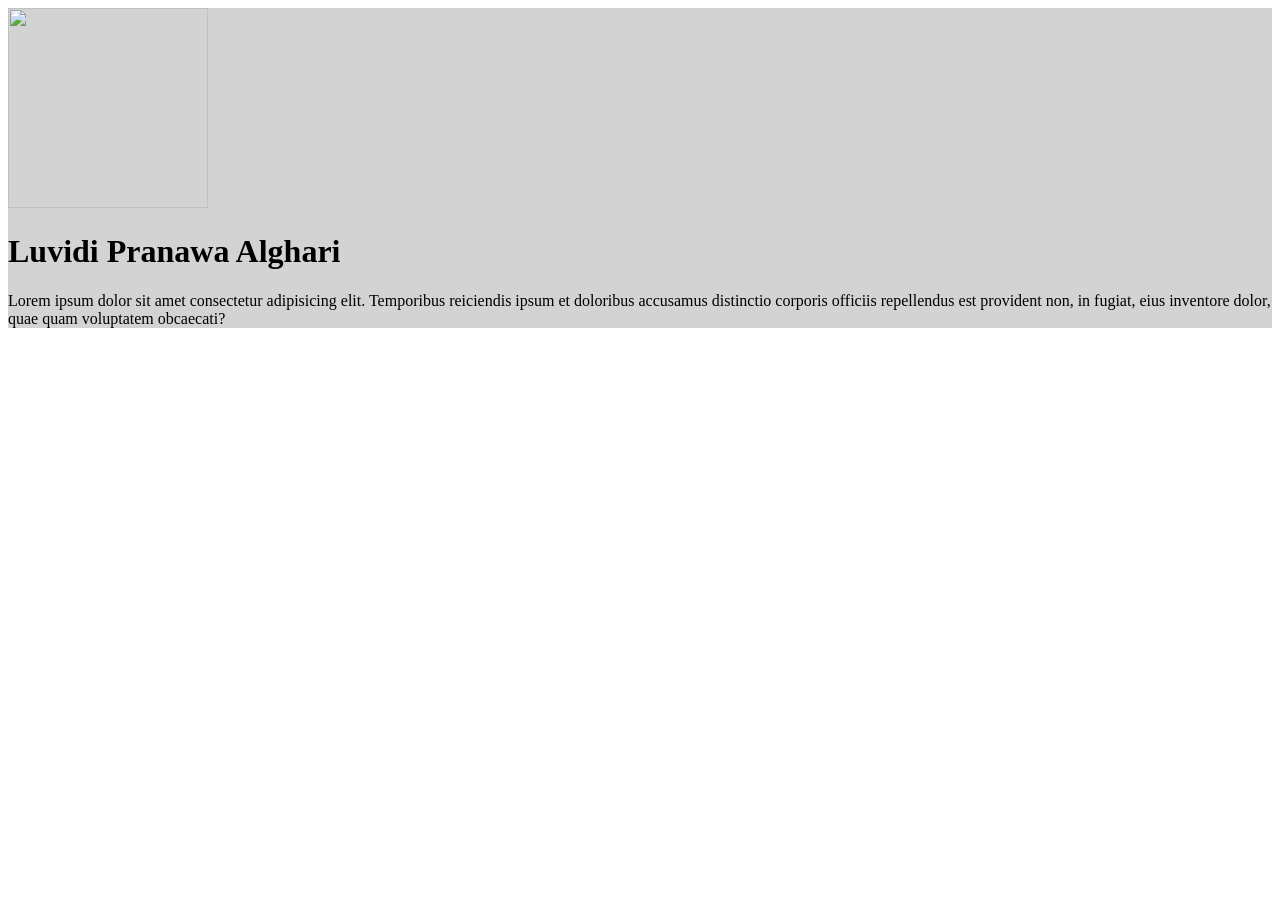
==== personal-luvidi/index.html @ 36c5d7f7 "Add file" ====
<!DOCTYPE html>
<html lang="en">

<head>
    <meta charset="UTF-8">
    <meta name="viewport" content="width=device-width, initial-scale=1.0">
    <title>Personal - Luvidi</title>
    <link href="https://cdn.jsdelivr.net/npm/bootstrap@6.0.0-alpha.1/dist/css/bootstrap.min.css" rel="stylesheet"
        integrity="sha384-B/GM4XqrwHnWXNOWMbloTmrYXZg10cakYGmpfsR/bbzQ6JAJI4ihuyADKLnBgrCe" crossorigin="anonymous">
    <script type="module" src="https://cdn.jsdelivr.net/npm/bootstrap@6.0.0-alpha.1/dist/js/bootstrap.bundle.min.js"
        integrity="sha384-1a/pXj49ZQ1aHEmrJ+gMw1otqoVsYwlEnlD8mIfY2TV03r20Y0CN7uqx1tQogjPL"
        crossorigin="anonymous"></script>
</head>

<body>
    <div class="section1">
        <div class="container p-10" style="background-color: lightgray;padding: 1">
            <div class="row">
                <div class="col-3 d-flex justify-content-center">
                    <img src="https://placehold.net/400x400.png" alt="" class="img-fluid rounded-circle object-fit-cover" style="height: 200px; width: 200px;">
                </div>
                <div class="col">
                    <h1>Luvidi Pranawa Alghari</h1>
                    <p>
                        Lorem ipsum dolor sit amet consectetur adipisicing elit. Temporibus reiciendis ipsum et
                        doloribus accusamus distinctio corporis officiis repellendus est provident non, in fugiat, eius
                        inventore dolor, quae quam voluptatem obcaecati?
                    </p>
                </div>
            </div>
        </div>
    </div>
</body>

</html>
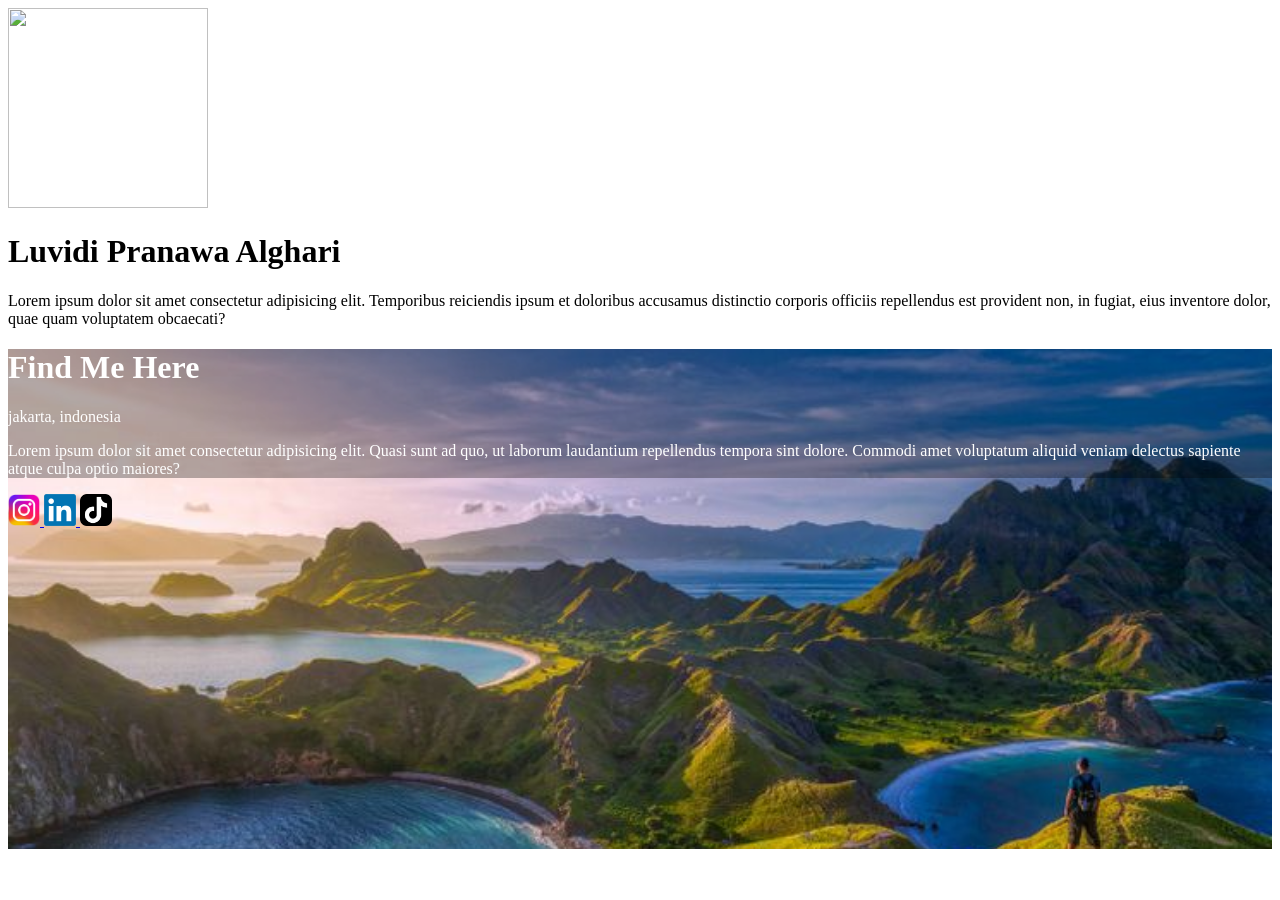
==== commit ee0e4046: "Modify section 1 and add section 2" ====
--- a/personal-luvidi/index.html
+++ b/personal-luvidi/index.html
@@ -14,10 +14,11 @@
 
 <body>
     <div class="section1">
-        <div class="container p-10" style="background-color: lightgray;padding: 1">
+        <div class="container-fluid p-10">
             <div class="row">
                 <div class="col-3 d-flex justify-content-center">
-                    <img src="https://placehold.net/400x400.png" alt="" class="img-fluid rounded-circle object-fit-cover" style="height: 200px; width: 200px;">
+                    <img src="https://placehold.net/400x400.png" alt=""
+                        class="img-fluid rounded-circle object-fit-cover" style="height: 200px; width: 200px;">
                 </div>
                 <div class="col">
                     <h1>Luvidi Pranawa Alghari</h1>
@@ -30,6 +31,29 @@
             </div>
         </div>
     </div>
+    <div class="section2">
+        <div class="container-fluid text-center d-flex flex-column justify-content-center"
+            style="background-image: url('indonesia2.jpg'); background-size:cover; background-position:top center; background-repeat: no-repeat; min-height: 500px; color: white;">
+            <div style="background-color: rgba(0, 0, 0, 0.3);">
+                <h1>Find Me Here</h1>
+                <p>jakarta, indonesia</p>
+                <p>Lorem ipsum dolor sit amet consectetur adipisicing elit. Quasi sunt ad quo, ut laborum laudantium
+                    repellendus tempora sint dolore. Commodi amet voluptatum aliquid veniam delectus sapiente atque culpa
+                    optio maiores?</p>
+            </div>
+            <div class="d-flex justify-content-center gap-3 mt-3">
+                <a href="https://instagram.com/luvidi24" target="_blank" rel="noopener noreferrer">
+                    <img src="instagram.png" alt="" style="width: 32px; height: 32px;">
+                </a>
+                <a href="https://linkedin.com/in" target="_blank" rel="noopener noreferrer">
+                    <img src="lkd.png" alt="" style="width: 32px; height: 32px;">
+                </a>
+                <a href="https://tiktok.com/" target="_blank" rel="noopener noreferrer">
+                    <img src="tiktok.webp" alt="" style="width: 32px; height: 32px;">
+                </a>
+            </div>
+        </div>
+    </div>
 </body>
 
 </html>
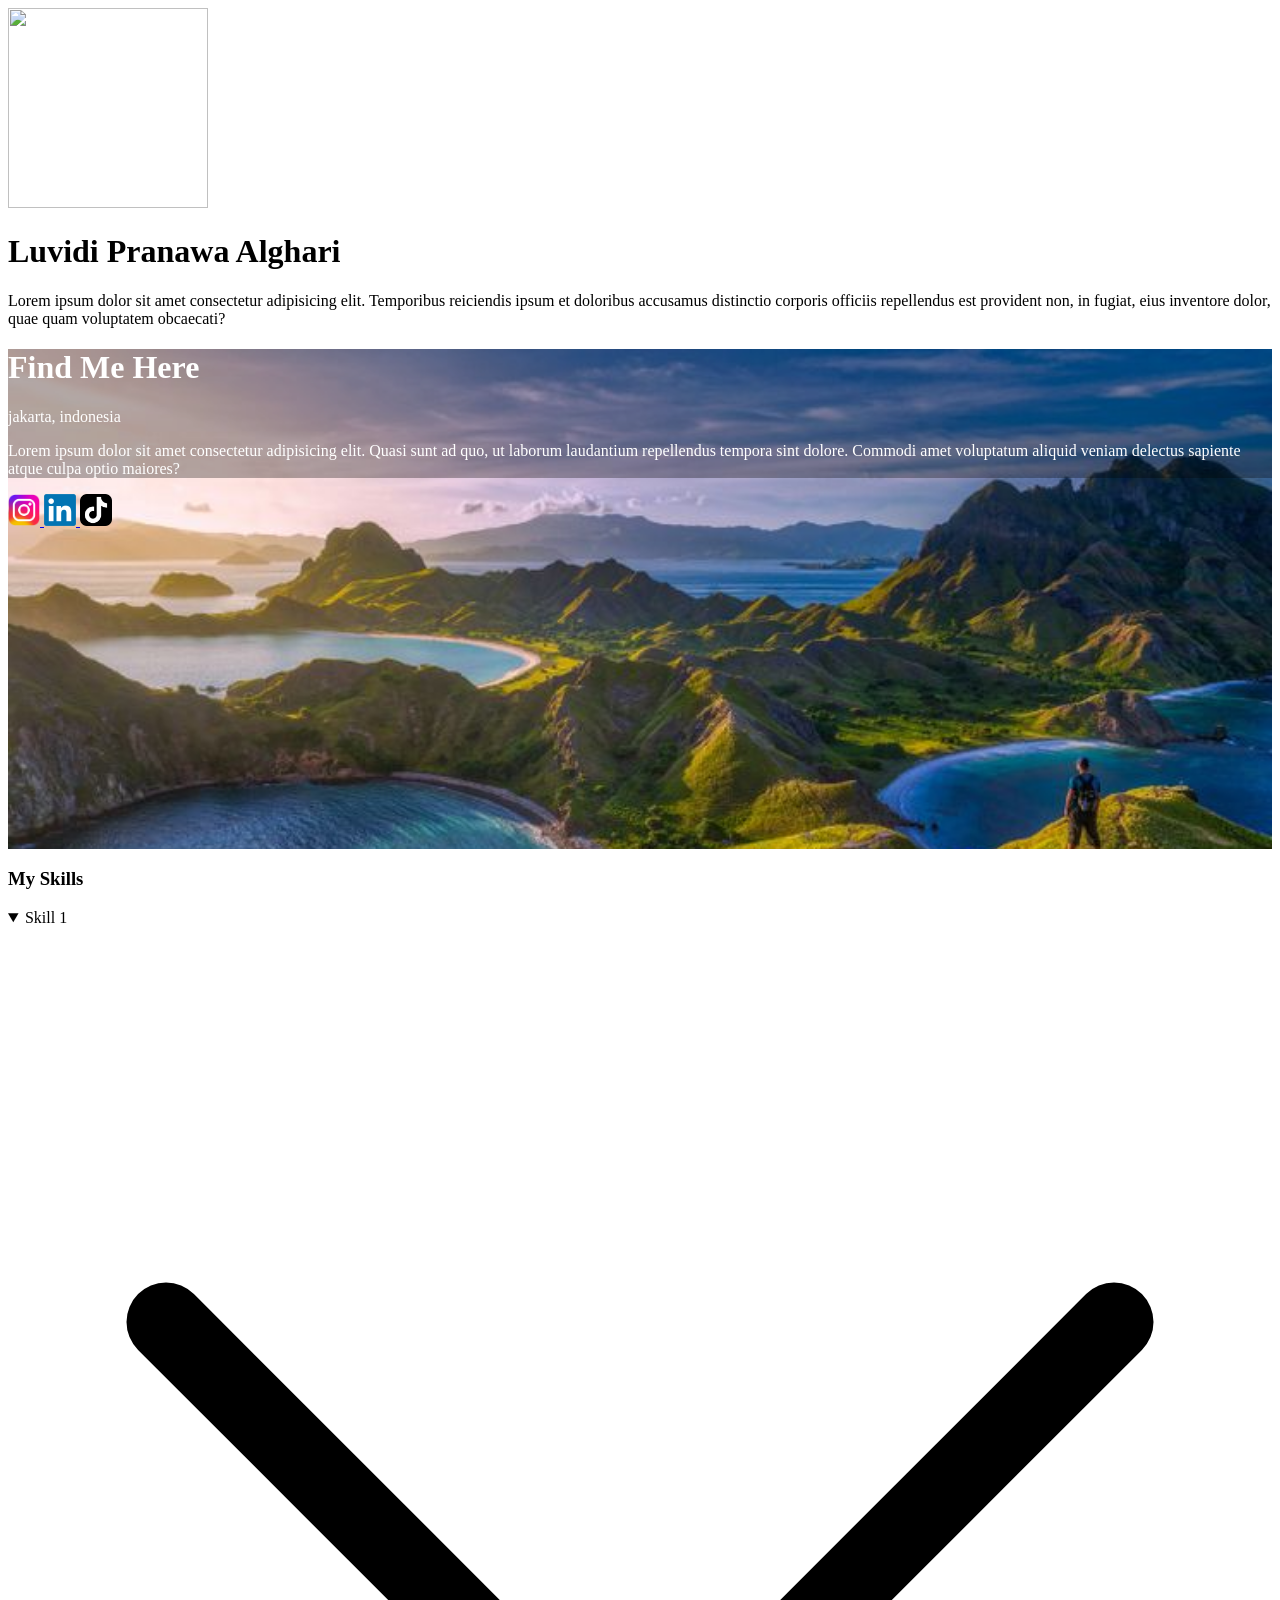
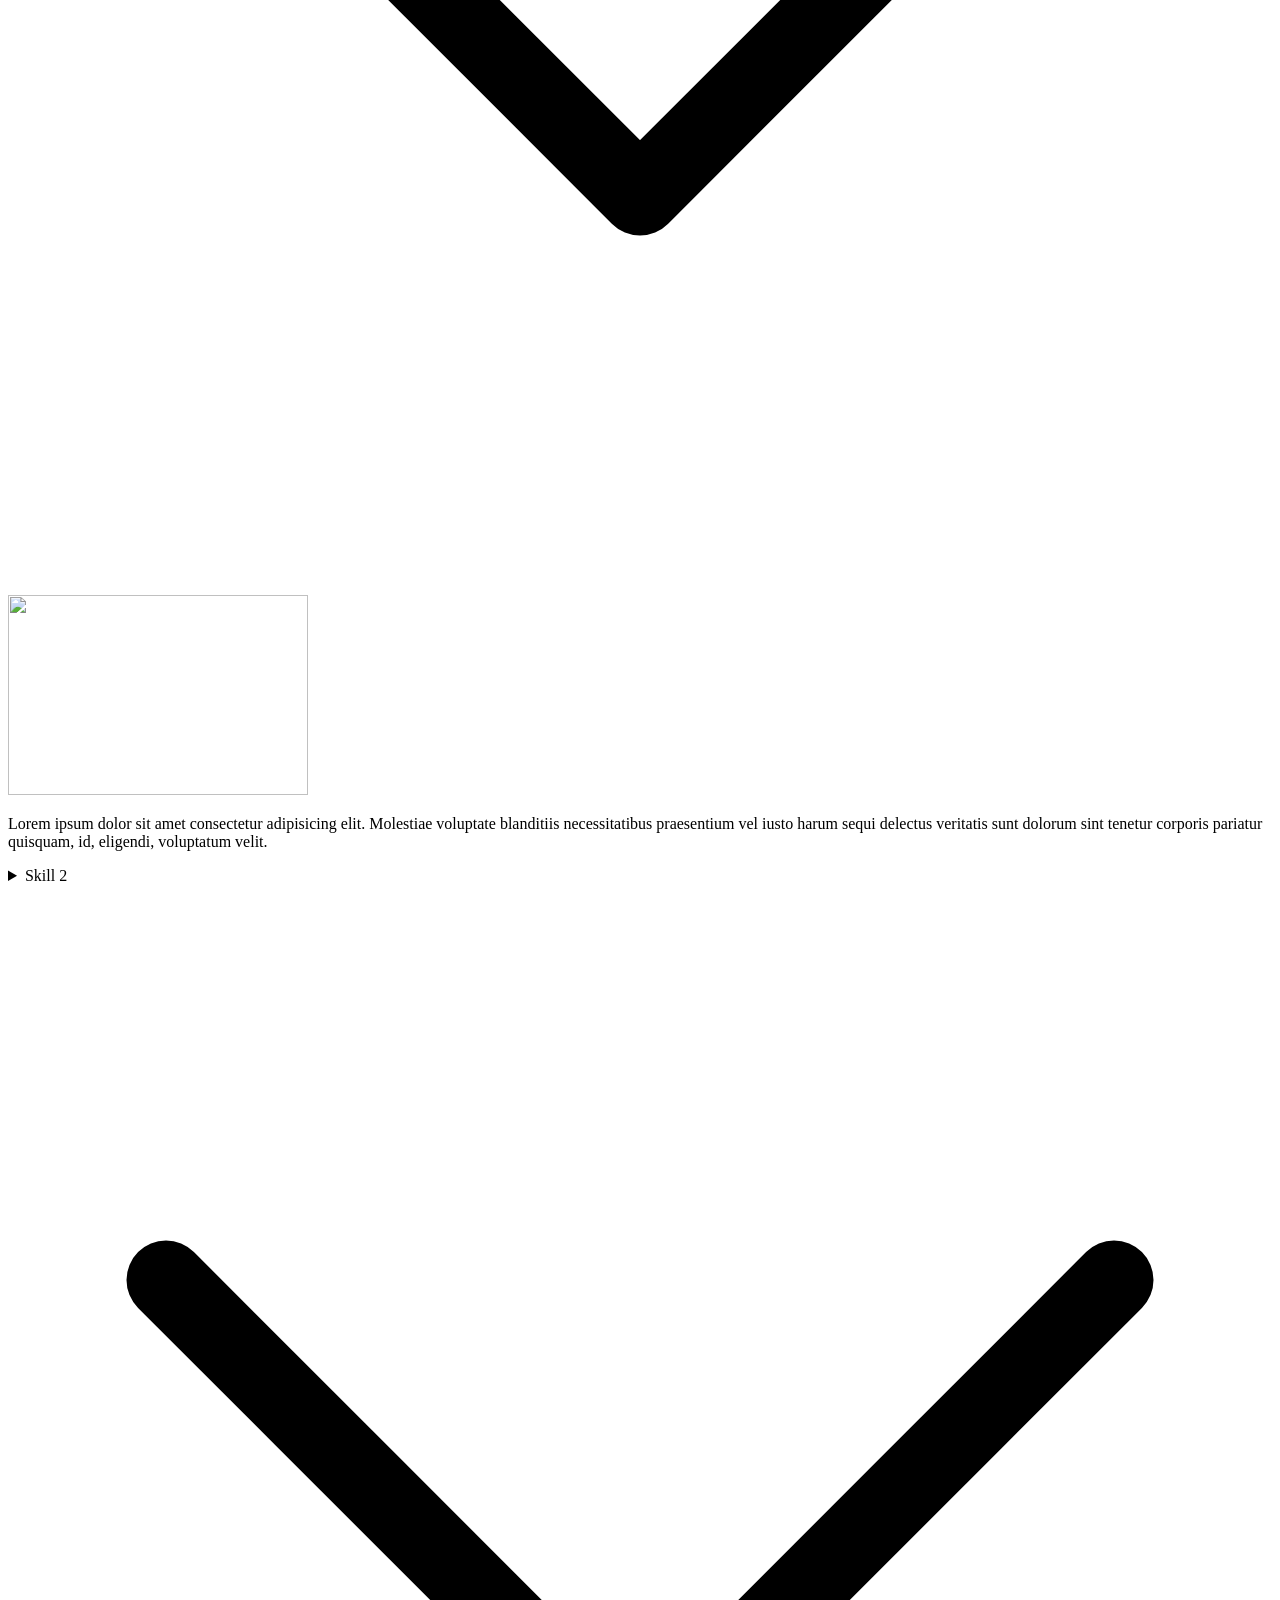
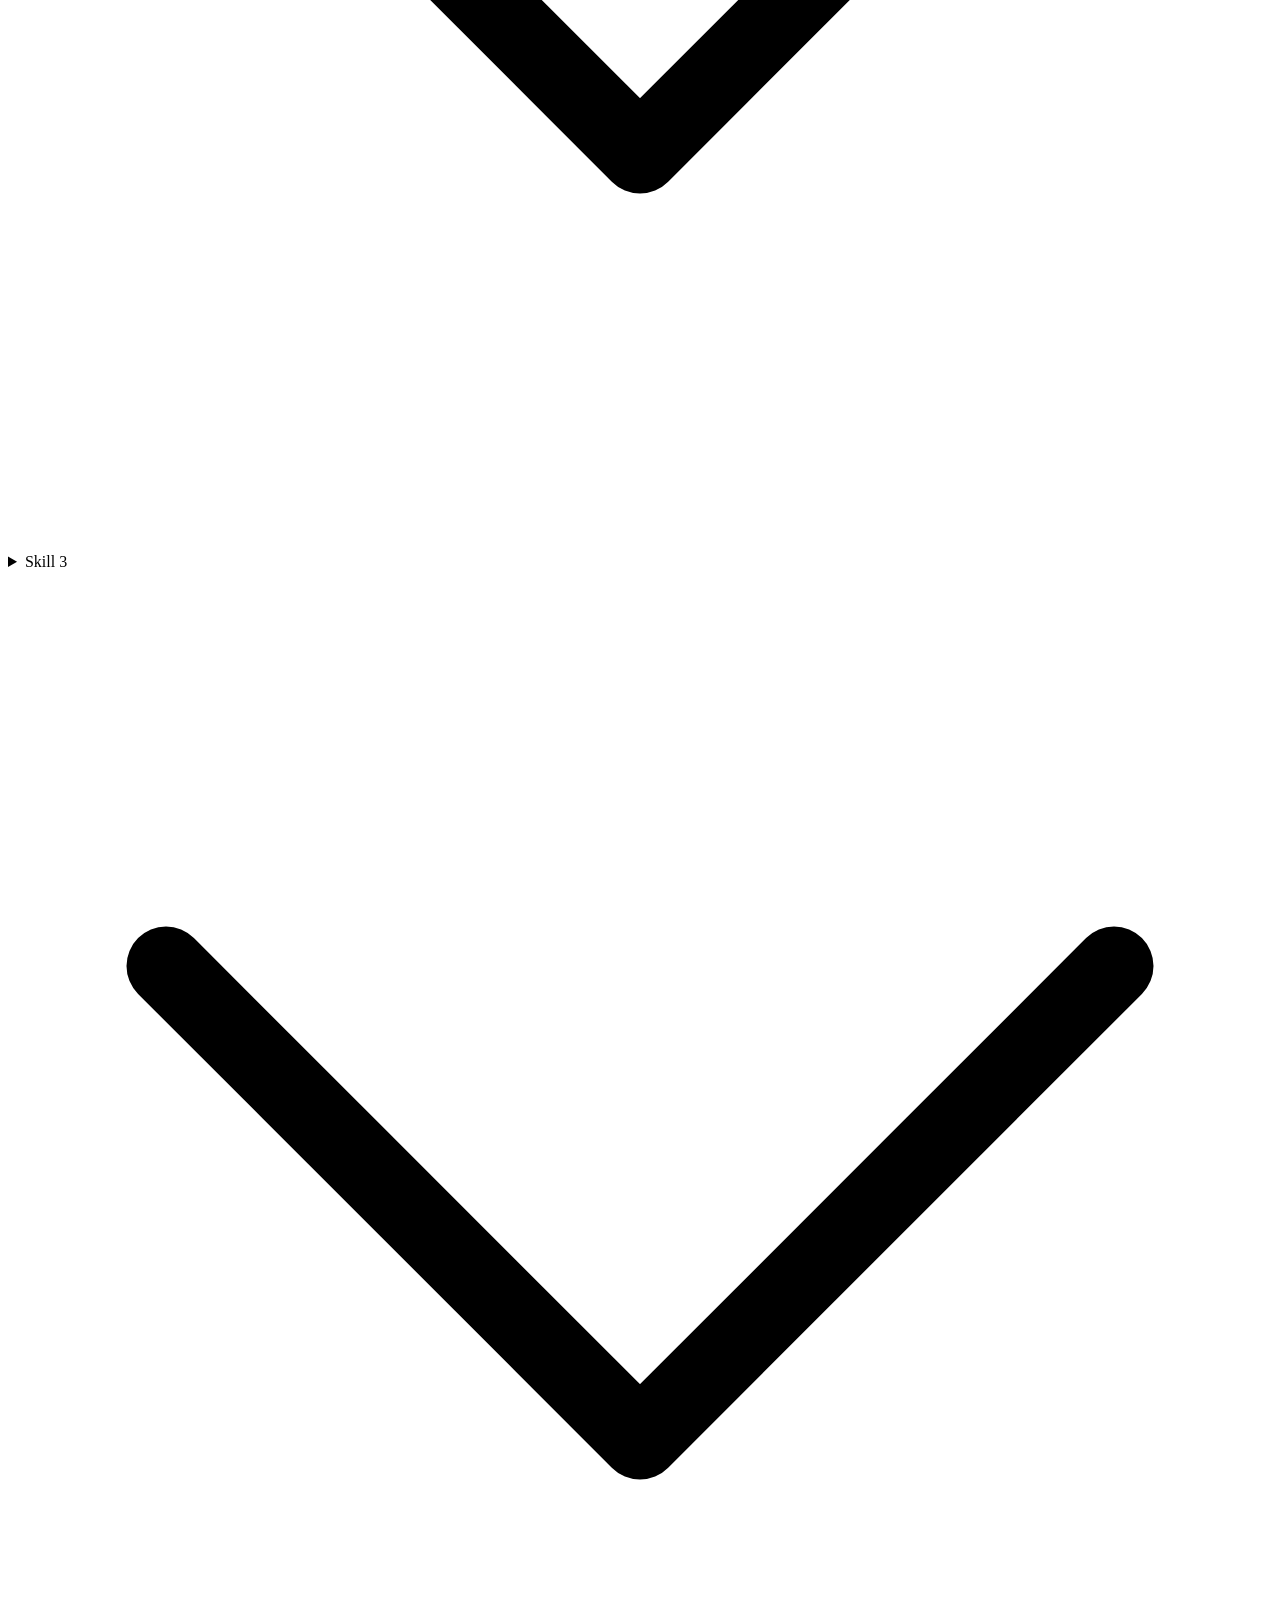
==== commit 8115433e: "Add section 3" ====
--- a/personal-luvidi/index.html
+++ b/personal-luvidi/index.html
@@ -38,8 +38,8 @@
                 <h1>Find Me Here</h1>
                 <p>jakarta, indonesia</p>
                 <p>Lorem ipsum dolor sit amet consectetur adipisicing elit. Quasi sunt ad quo, ut laborum laudantium
-                    repellendus tempora sint dolore. Commodi amet voluptatum aliquid veniam delectus sapiente atque culpa
-                    optio maiores?</p>
+                    repellendus tempora sint dolore. Commodi amet voluptatum aliquid veniam delectus sapiente atque
+                    culpa optio maiores?</p>
             </div>
             <div class="d-flex justify-content-center gap-3 mt-3">
                 <a href="https://instagram.com/luvidi24" target="_blank" rel="noopener noreferrer">
@@ -54,6 +54,62 @@
             </div>
         </div>
     </div>
+    <div class="section3 p-10">
+        <h3 class="text-center">My Skills</h3>
+        <div class="accordion">
+            <details class="accordion-item" name="accordionExample" open>
+                <summary class="accordion-header">
+                    Skill 1
+                    <svg class="accordion-icon" xmlns="http://www.w3.org/2000/svg" viewBox="0 0 16 16" fill="none"
+                        stroke="currentColor" stroke-linecap="round" stroke-linejoin="round">
+                        <path d="m2 5 6 6 6-6" />
+                    </svg>
+                </summary>
+                <div class="accordion-body d-flex">
+                    <img src="https://placehold.net/400x400.png" alt="" height="200" width="300">
+                    <p class="px-5">
+                        Lorem ipsum dolor sit amet consectetur adipisicing elit. Molestiae voluptate blanditiis
+                        necessitatibus praesentium vel iusto harum sequi delectus veritatis sunt dolorum sint tenetur
+                        corporis pariatur quisquam, id, eligendi, voluptatum velit.
+                    </p>
+                </div>
+            </details>
+            <details class="accordion-item" name="accordionExample">
+                <summary class="accordion-header">
+                    Skill 2
+                    <svg class="accordion-icon" xmlns="http://www.w3.org/2000/svg" viewBox="0 0 16 16" fill="none"
+                        stroke="currentColor" stroke-linecap="round" stroke-linejoin="round">
+                        <path d="m2 5 6 6 6-6" />
+                    </svg>
+                </summary>
+                <div class="accordion-body d-flex">
+                    <img src="https://placehold.net/400x400.png" alt="" height="200" width="300">
+                    <p class="px-5">
+                        Lorem ipsum dolor sit amet consectetur adipisicing elit. Molestiae voluptate blanditiis
+                        necessitatibus praesentium vel iusto harum sequi delectus veritatis sunt dolorum sint tenetur
+                        corporis pariatur quisquam, id, eligendi, voluptatum velit.
+                    </p>
+                </div>
+            </details>
+            <details class="accordion-item" name="accordionExample">
+                <summary class="accordion-header">
+                    Skill 3
+                    <svg class="accordion-icon" xmlns="http://www.w3.org/2000/svg" viewBox="0 0 16 16" fill="none"
+                        stroke="currentColor" stroke-linecap="round" stroke-linejoin="round">
+                        <path d="m2 5 6 6 6-6" />
+                    </svg>
+                </summary>
+                <div class="accordion-body d-flex">
+                    <img src="https://placehold.net/400x400.png" alt="" height="200" width="300">
+                    <p class="px-5">
+                        Lorem ipsum dolor sit amet consectetur adipisicing elit. Molestiae voluptate blanditiis
+                        necessitatibus praesentium vel iusto harum sequi delectus veritatis sunt dolorum sint tenetur
+                        corporis pariatur quisquam, id, eligendi, voluptatum velit.
+                    </p>
+                </div>
+            </details>
+        </div>
+    </div>
 </body>
 
 </html>
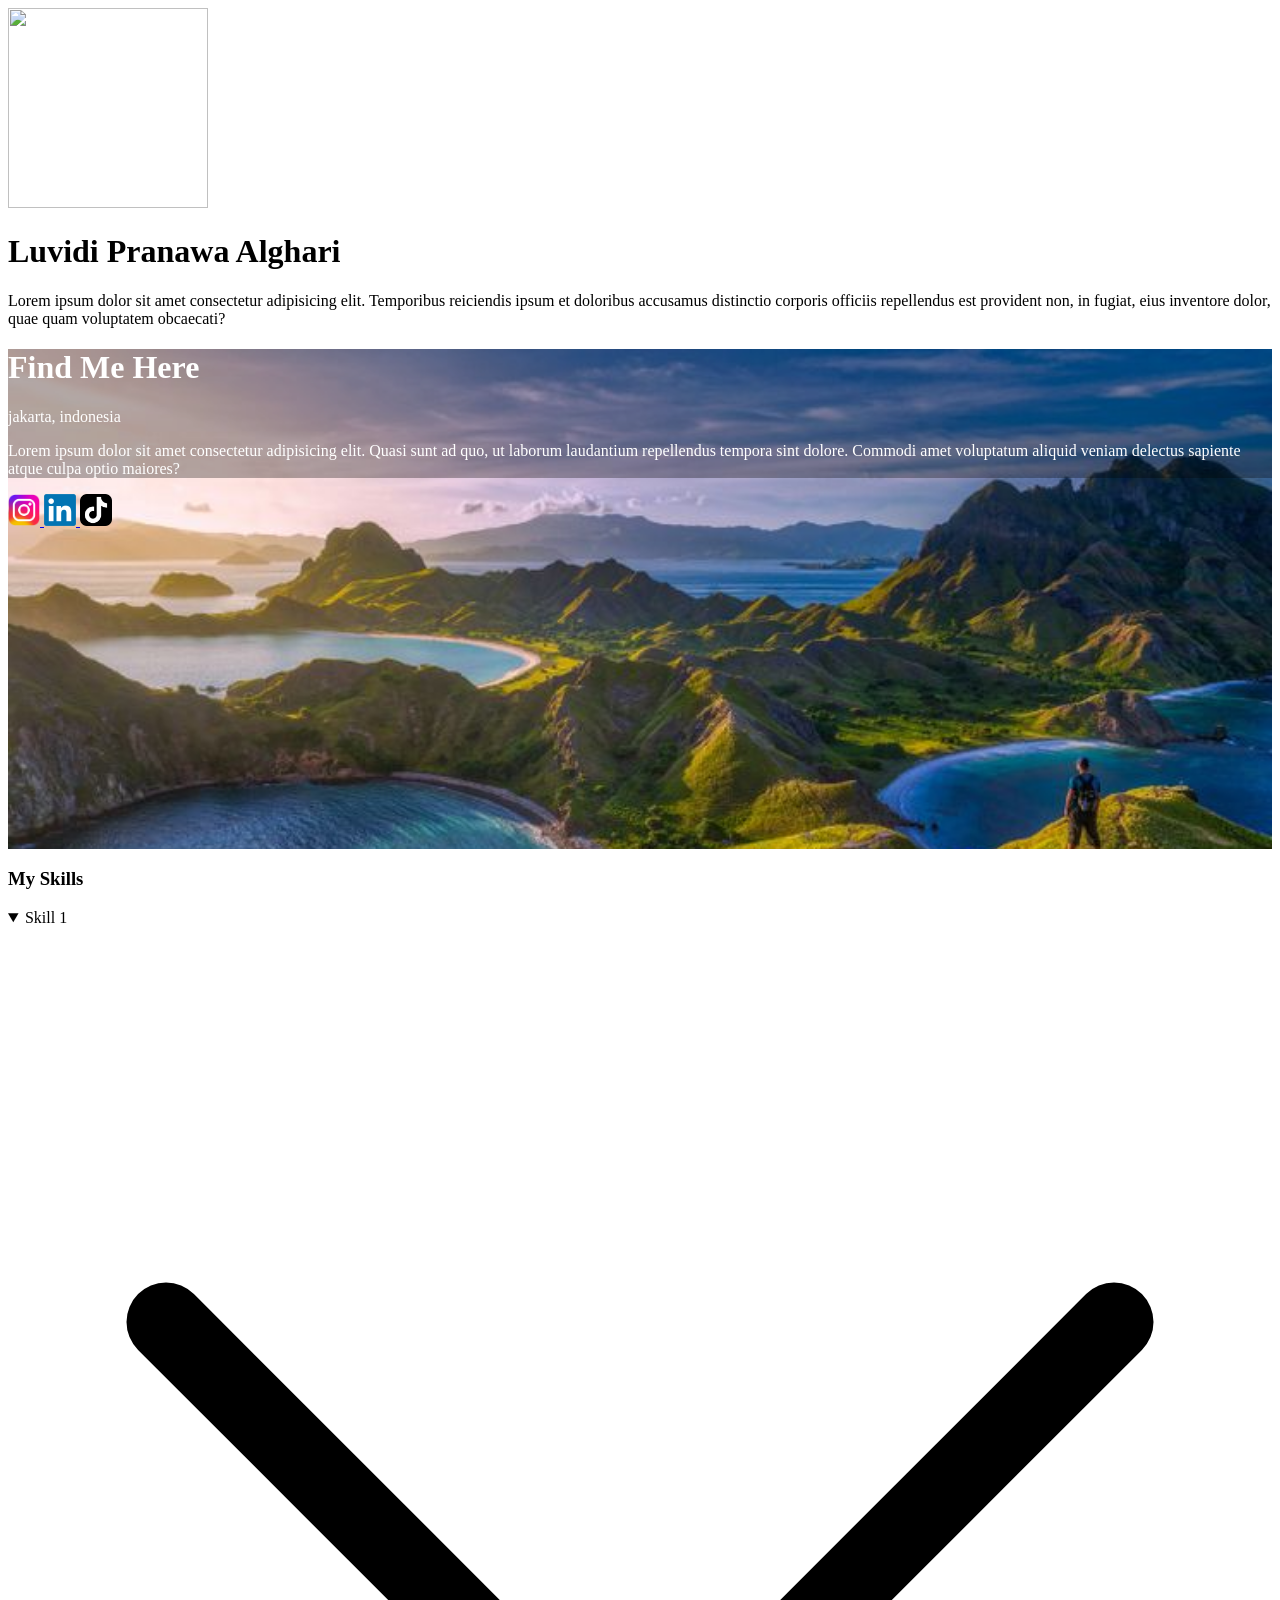
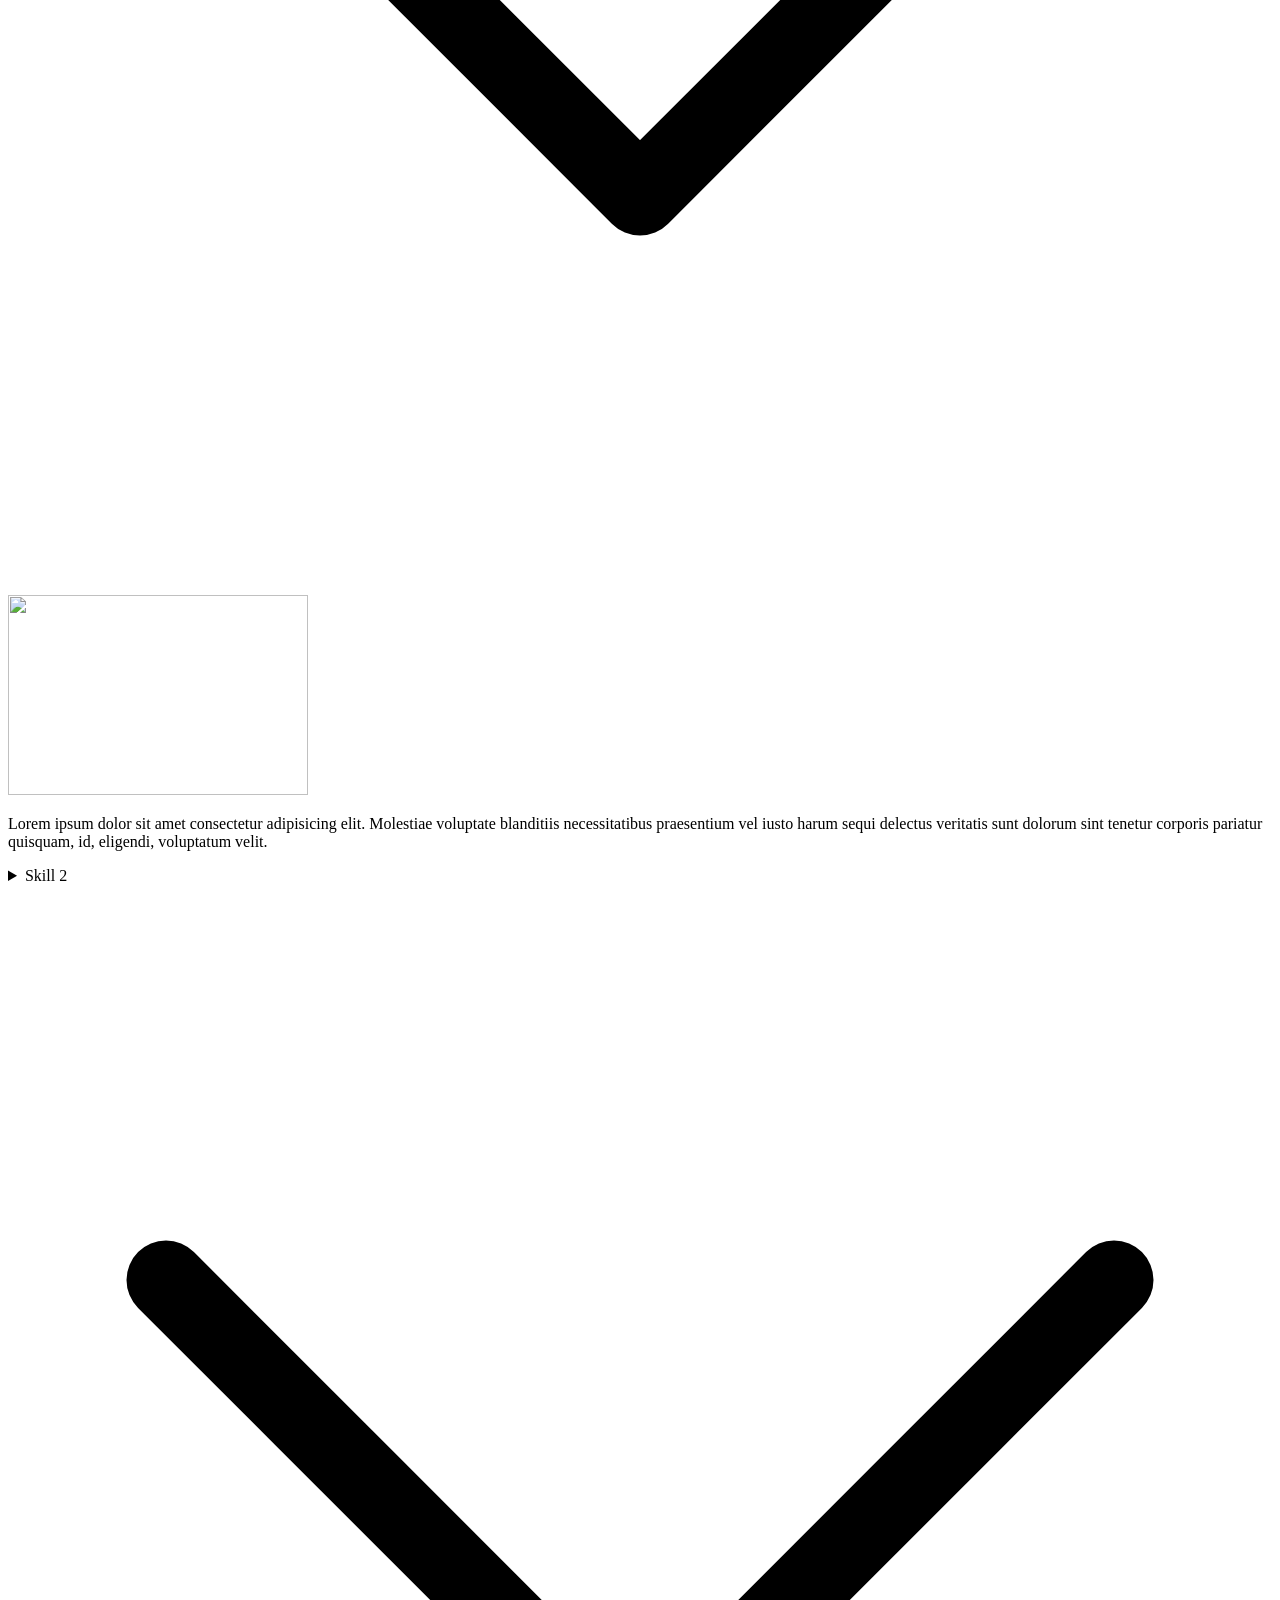
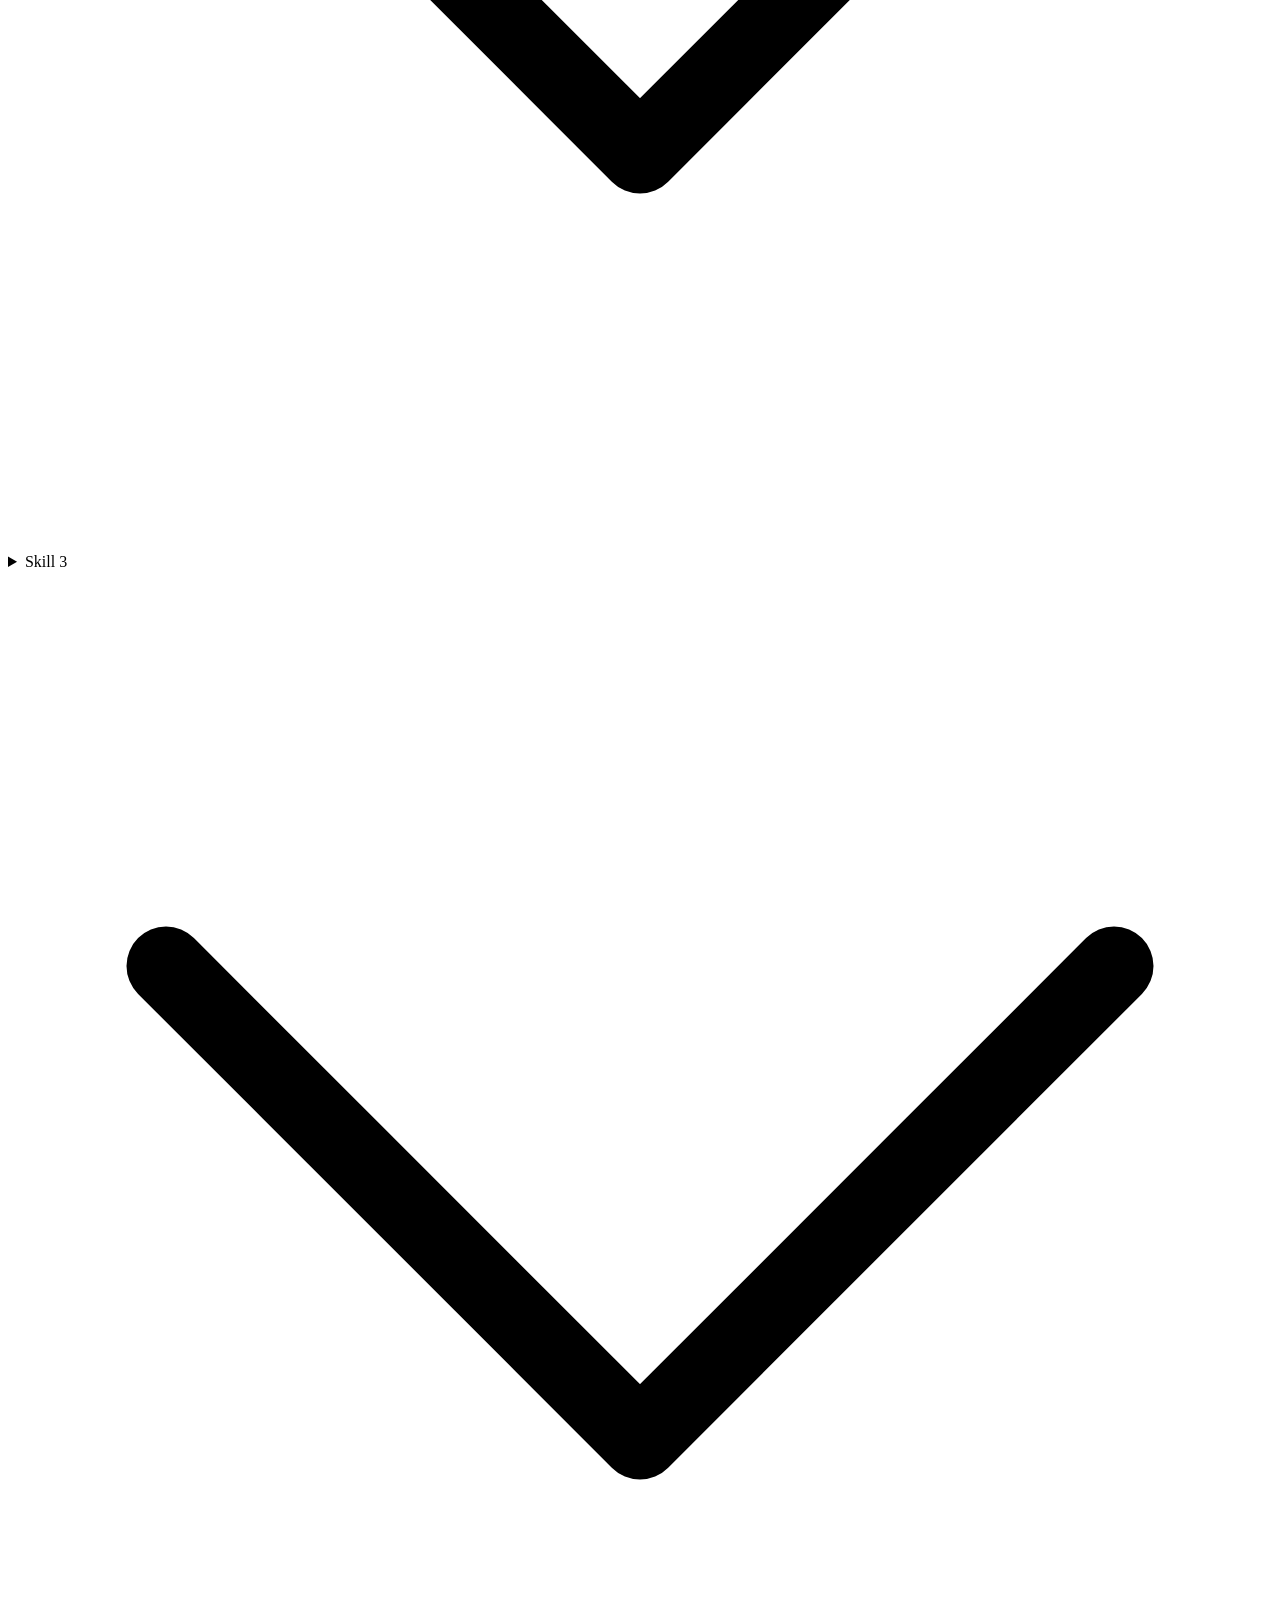
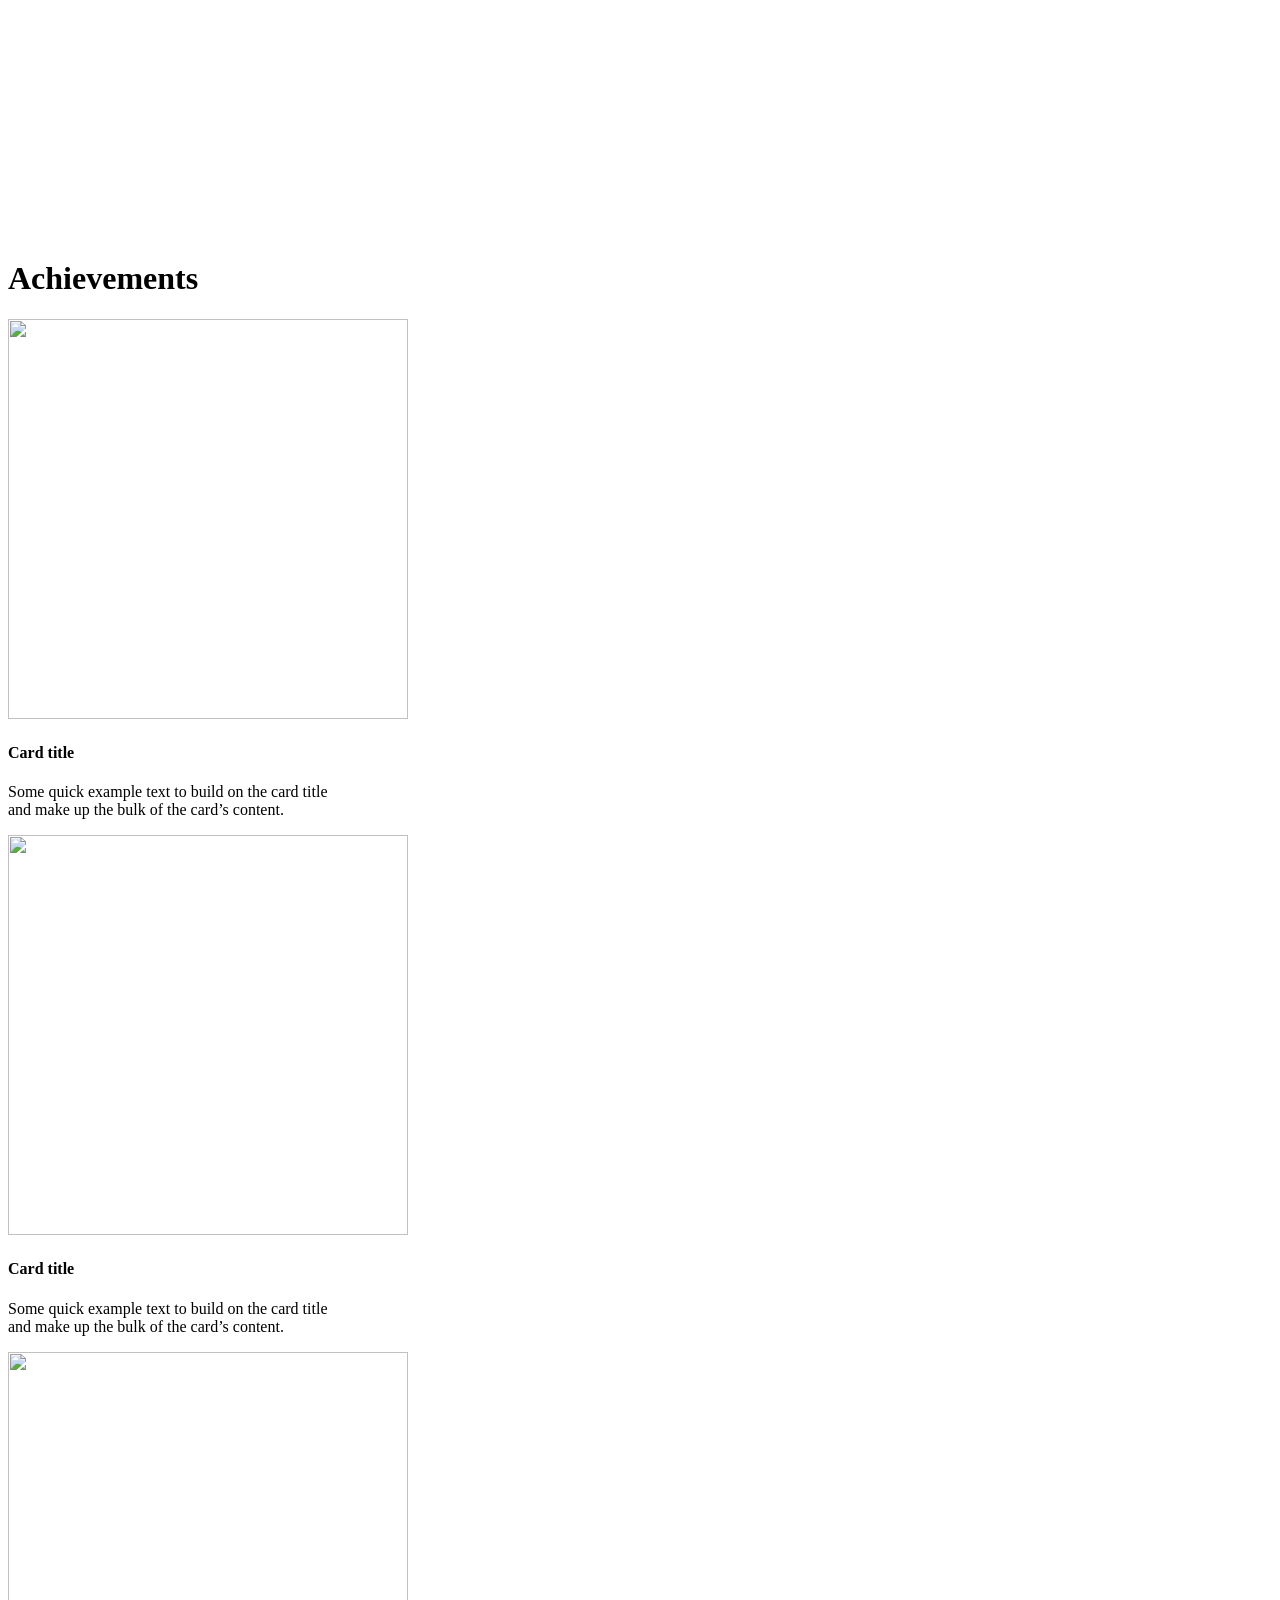
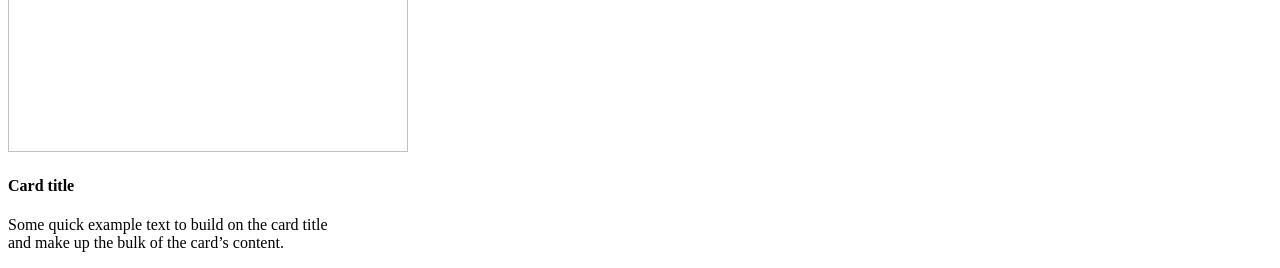
==== commit 4a0393d4: "Add section 4" ====
--- a/personal-luvidi/index.html
+++ b/personal-luvidi/index.html
@@ -110,6 +110,41 @@
             </details>
         </div>
     </div>
+    <div class="section4 p-10" style="background-image: url('https://placehold.net/400x400.png');">
+        <h1 class="text-center">Achievements</h1>
+        <div class="row">
+            <div class="col d-flex justify-content-center">
+                <section class="card card-translucent" style="max-width: 320px">
+                    <img src="https://placehold.net/400x400.png" class="card-img-top" height="400" width="400">
+                    <div class="card-body">
+                        <h4 class="card-title">Card title</h4>
+                        <p class="card-text">Some quick example text to build on the card title and make up the bulk of
+                            the card’s content.</p>
+                    </div>
+                </section>
+            </div>
+            <div class="col d-flex justify-content-center">
+                <section class="card card-translucent" style="max-width: 320px">
+                    <img src="https://placehold.net/400x400.png" class="card-img-top" height="400" width="400">
+                    <div class="card-body">
+                        <h4 class="card-title">Card title</h4>
+                        <p class="card-text">Some quick example text to build on the card title and make up the bulk of
+                            the card’s content.</p>
+                    </div>
+                </section>
+            </div>
+            <div class="col d-flex justify-content-center">
+                <section class="card card-translucent" style="max-width: 320px">
+                    <img src="https://placehold.net/400x400.png" class="card-img-top" height="400" width="400">
+                    <div class="card-body">
+                        <h4 class="card-title">Card title</h4>
+                        <p class="card-text">Some quick example text to build on the card title and make up the bulk of
+                            the card’s content.</p>
+                    </div>
+                </section>
+            </div>
+        </div>
+    </div>
 </body>
 
 </html>
